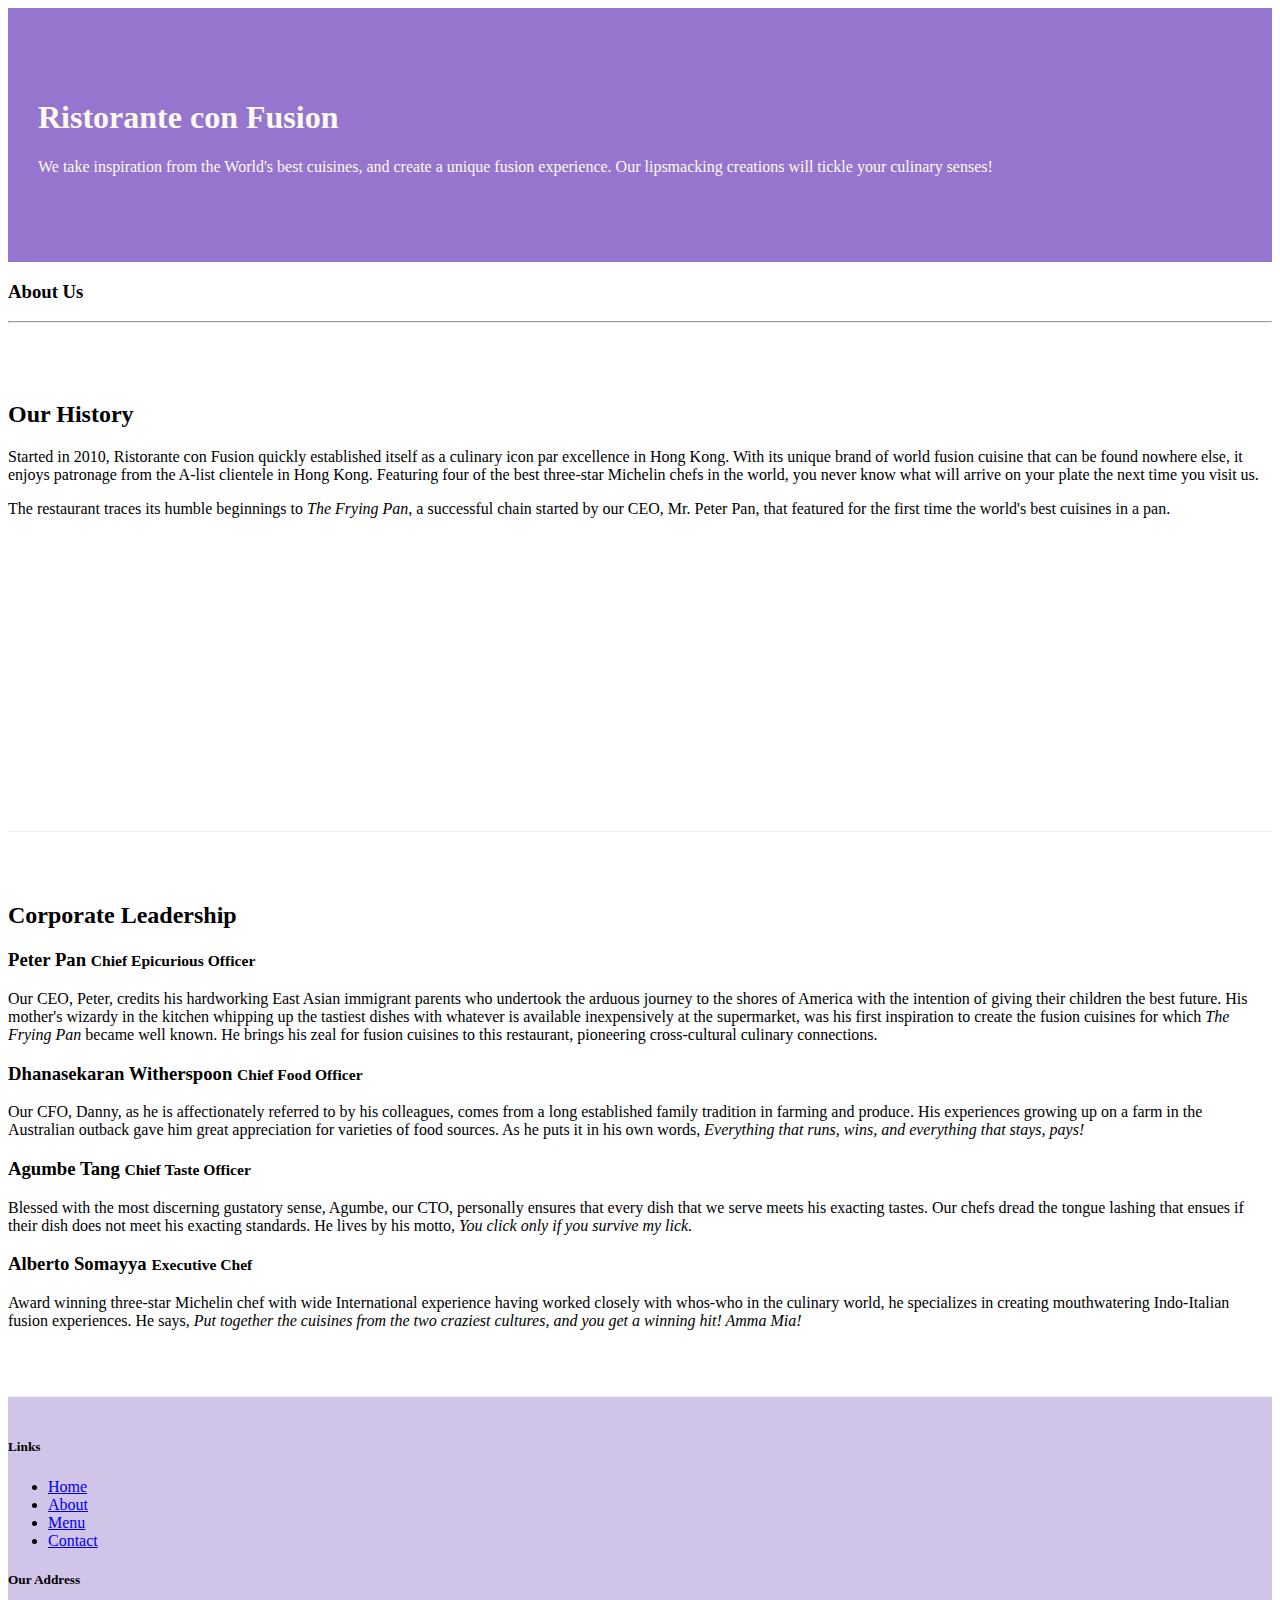
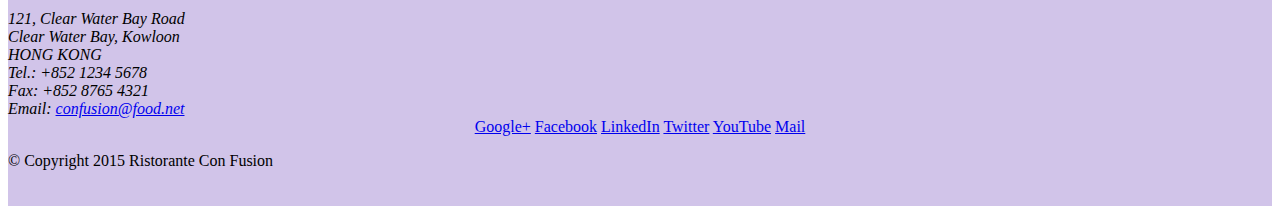
==== aboutus.html @ 35b4f382 "Assignment 1" ====
<!DOCTYPE html>
<html lang="en">

<head>
    <meta charset="utf-8">
    <meta name="viewport" content="width=device-width, initial-scale=1, shrink-to-fit=no">
    <meta http-equiv="X-UA-Compatible" content="ie=edge">

    <!-- Bootstrap CSS -->
    <link rel="stylesheet" href="node_modules/bootstrap/dist/css/bootstrap.min.css">
    <link rel="stylesheet" href="css/styles.css">

    <title>Ristorante Con Fusion: About Us</title>

</head>

<body>

    <header class="jumbotron">
        <div class="container">
            <div class="row row-header">
                <div class="col-12 col-sm-8">
                    <h1>Ristorante con Fusion</h1>
                    <p>We take inspiration from the World's best cuisines, and create a unique fusion experience. Our lipsmacking creations will tickle your culinary senses!</p>
                </div>
                <div class="col col-sm">
                </div>
            </div>
        </div>
    </header>

    <div class="container">
        <div class="row">
            <div class="col col-sm">
               <h3>About Us</h3>
               <hr>
            </div>
        </div>
        
        <div class="row row-content align-items-center">
            <div class="col-12 col-sm">
                <h2>Our History</h2>
                <p>Started in 2010, Ristorante con Fusion quickly established itself as a culinary icon par excellence in Hong Kong. With its unique brand of world fusion cuisine that can be found nowhere else, it enjoys patronage from the A-list clientele in Hong Kong.  Featuring four of the best three-star Michelin chefs in the world, you never know what will arrive on your plate the next time you visit us.</p>
                <p>The restaurant traces its humble beginnings to <em>The Frying Pan</em>, a successful chain started by our CEO, Mr. Peter Pan, that featured for the first time the world's best cuisines in a pan.</p>
            </div>
            <div class="col col-sm">
            </div>
        </div>

        <div class="row row-content align-items-center">
            <div class="col col-sm">
                <h2>Corporate Leadership</h2>
                <h3>Peter Pan <small>Chief Epicurious Officer</small></h3>
                <p class="hidden-xs-down">Our CEO, Peter, credits his hardworking East Asian immigrant parents who undertook the arduous journey to the shores of America with the intention of giving their children the best future. His mother's wizardy in the kitchen whipping up the tastiest dishes with whatever is available inexpensively at the supermarket, was his first inspiration to create the fusion cuisines for which <em>The Frying Pan</em> became well known. He brings his zeal for fusion cuisines to this restaurant, pioneering cross-cultural culinary connections.</p>
                <h3>Dhanasekaran Witherspoon <small>Chief Food Officer</small></h3>
                <p class="hidden-xs-down">Our CFO, Danny, as he is affectionately referred to by his colleagues, comes from a long established family tradition in farming and produce. His experiences growing up on a farm in the Australian outback gave him great appreciation for varieties of food sources. As he puts it in his own words, <em>Everything that runs, wins, and everything that stays, pays!</em></p>
                <h3>Agumbe Tang <small>Chief Taste Officer</small></h3>
                <p class="hidden-xs-down">Blessed with the most discerning gustatory sense, Agumbe, our CTO, personally ensures that every dish that we serve meets his exacting tastes. Our chefs dread the tongue lashing that ensues if their dish does not meet his exacting standards. He lives by his motto, <em>You click only if you survive my lick.</em></p>
                <h3>Alberto Somayya <small>Executive Chef</small></h3>
                <p class="hidden-xs-down">Award winning three-star Michelin chef with wide International experience having worked closely with whos-who in the culinary world, he specializes in creating mouthwatering Indo-Italian fusion experiences. He says, <em>Put together the cuisines from the two craziest cultures, and you get a winning hit! Amma Mia!</em></p>
            </div>
       </div>

    </div>

    <footer class="footer">
        <div class="container">
            <div class="row">             
                <div class="col-5 offset-1 col-sm-2">
                    <h5>Links</h5>
                    <ul class="list-unstyled">
                        <li><a href="#">Home</a></li>
                        <li><a href="#">About</a></li>
                        <li><a href="#">Menu</a></li>
                        <li><a href="#">Contact</a></li>
                    </ul>
                </div>
                <div class="col-6 col-sm-5">
                    <h5>Our Address</h5>
                    <address>
		              121, Clear Water Bay Road<br>
		              Clear Water Bay, Kowloon<br>
		              HONG KONG<br>
		              Tel.: +852 1234 5678<br>
		              Fax: +852 8765 4321<br>
		              Email: <a href="mailto:confusion@food.net">confusion@food.net</a>
		           </address>
                </div>
                <div class="col-sm align-self-center">
                    <div style="text-align:center">
                        <a href="http://google.com/+">Google+</a>
                        <a href="http://www.facebook.com/profile.php?id=">Facebook</a>
                        <a href="http://www.linkedin.com/in/">LinkedIn</a>
                        <a href="http://twitter.com/">Twitter</a>
                        <a href="http://youtube.com/">YouTube</a>
                        <a href="mailto:">Mail</a>
                    </div>
                </div>
           </div>
           <div class="row justify-content-center">             
                <div class="col-auto">
                    <p>© Copyright 2015 Ristorante Con Fusion</p>
                </div>
           </div>
        </div>
    </footer>

    <script src="node_modules/jquery/dist/jquery.min.js"></script>
    <script src="node_modules/tether/dist/js/tether.min.js"></script>
    <script src="node_modules/bootstrap/dist/js/bootstrap.min.js"></script>

</body>

</html>
---- css/styles.css ----
﻿.row-header {
    margin: 0px auto;
    padding: 0px auto;
}

.row-content {
    margin: 0px auto;
    padding: 50px 0px 50px 0px;
    border-bottom: 1px ridge;
    min-height: 400px;
}

.footer {
    background-color: #D1C4E9;
    margin: 0px auto;
    padding: 20px 0px 20px 0px;
}

.jumbotron {
    padding: 70px 30px 70px 30px;
    margin: 0px auto;
    background: #9575CD;
    color: floralwhite;
}

.address {
    font-size: 80%;
    margin: 0px;
    color: #0f0f0f;
}
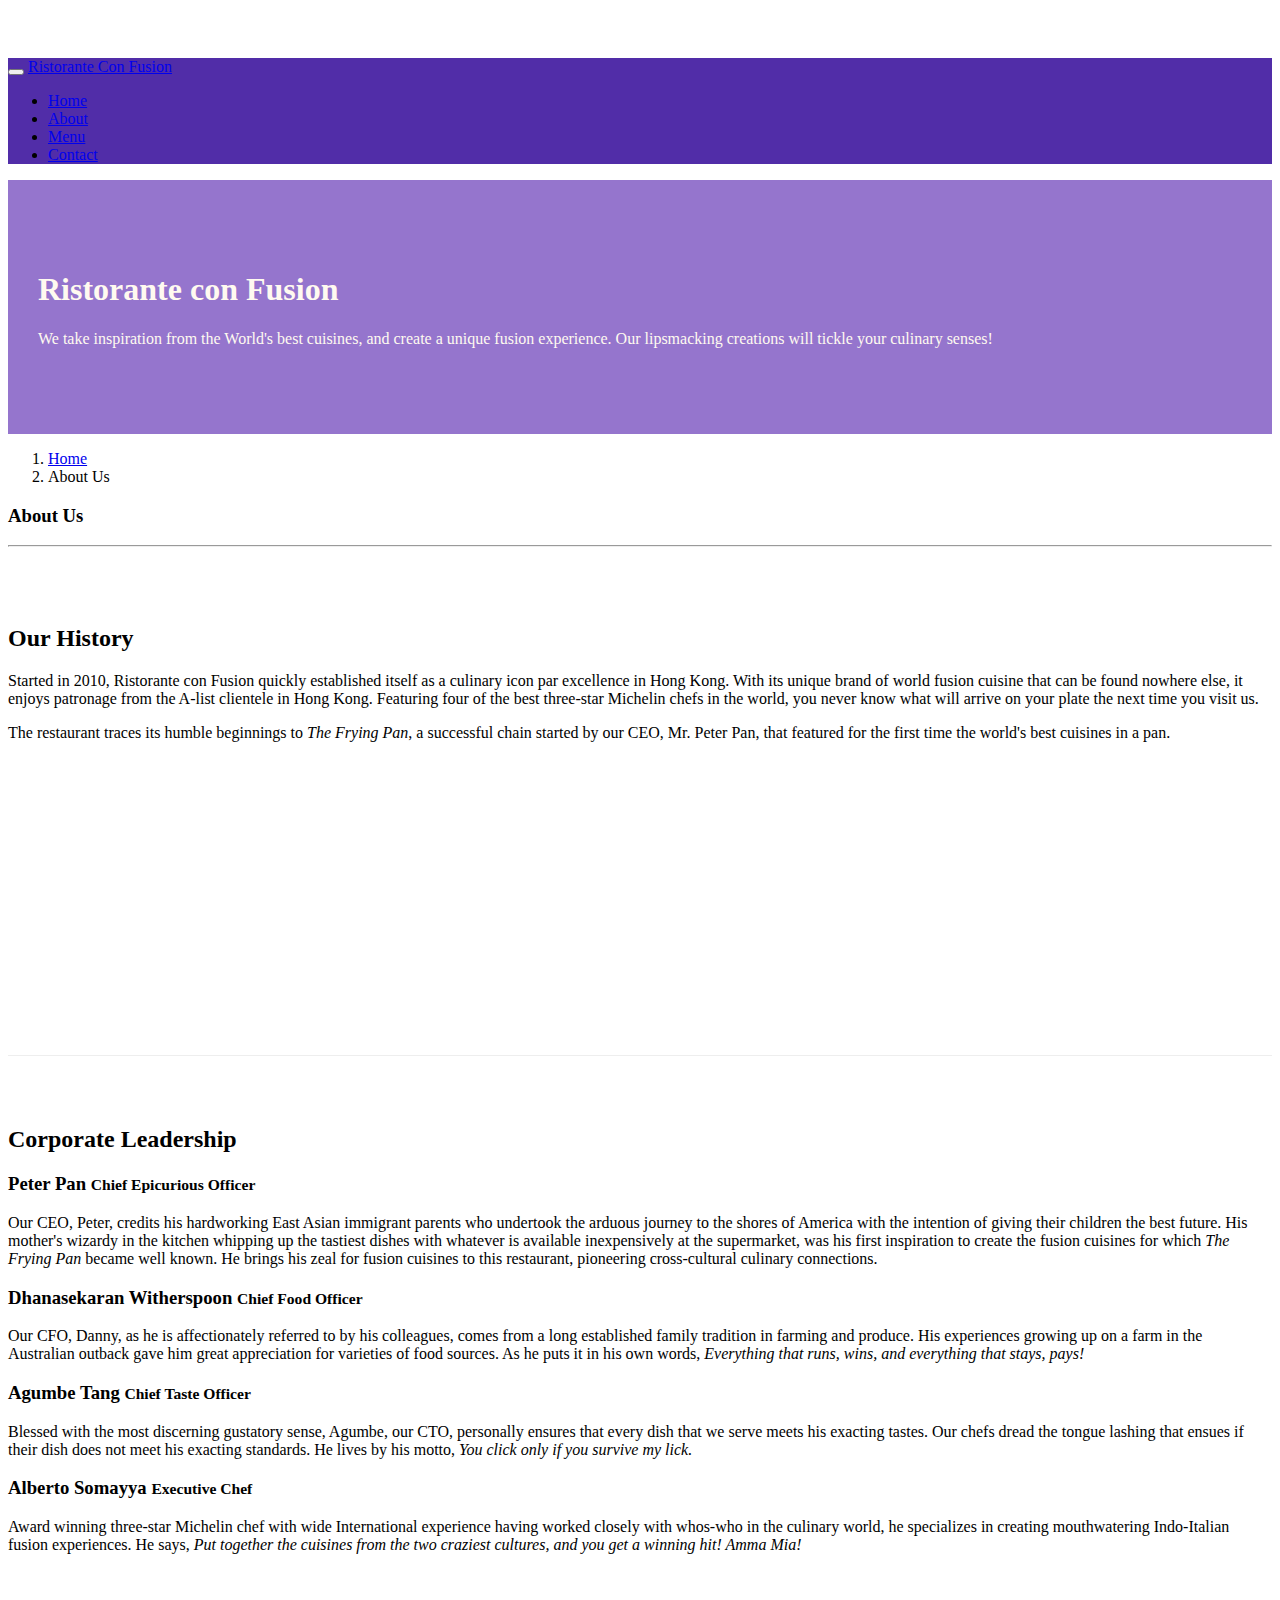
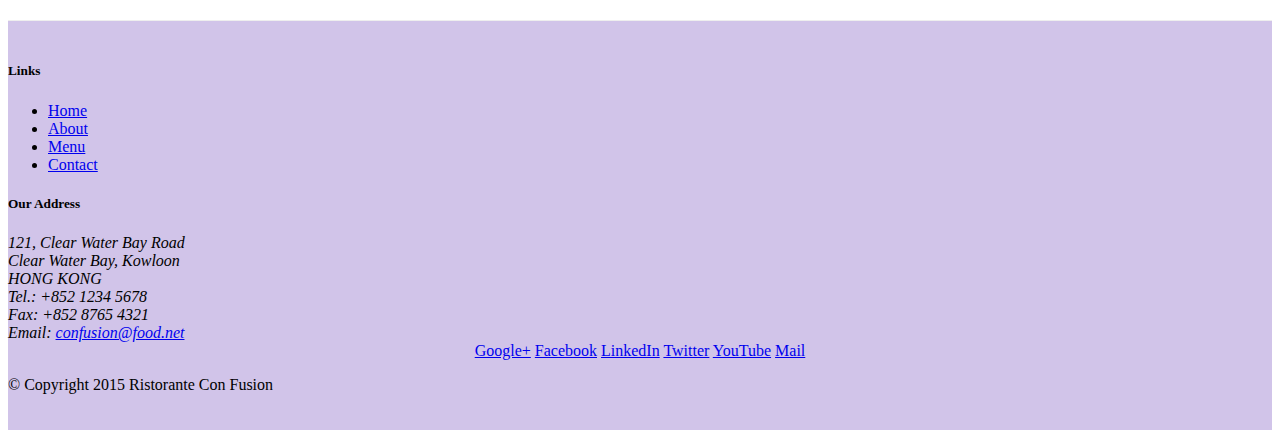
==== commit 18eee07b: "Navbar and Breadcrumbs" ====
--- a/aboutus.html
+++ b/aboutus.html
@@ -1,4 +1,4 @@
-<!DOCTYPE html>
+﻿<!DOCTYPE html>
 <html lang="en">
 
 <head>
@@ -15,6 +15,22 @@
 </head>
 
 <body>
+    <nav class="navbar navbar-inverse navbar-toggleable-sm fixed-top">
+        <div class="container">
+            <button class="navbar-toggler" type="button" data-toggle="collapse" data-target="#Navbar">
+                <span class="navbar-toggler-icon"></span>
+            </button>
+            <a class="navbar-brand" href="./index.html">Ristorante Con Fusion</a>
+            <div class="collapse navbar-collapse" id="Navbar">
+                <ul class="navbar-nav">
+                    <li class="nav-item"><a class="nav-link" href="./index.html">Home</a></li>
+                    <li class="nav-item active"><a class="nav-link" href="#">About</a></li>
+                    <li class="nav-item"><a class="nav-link" href="#">Menu</a></li>
+                    <li class="nav-item"><a class="nav-link" href="#">Contact</a></li>
+                </ul>
+            </div>
+        </div>
+    </nav>
 
     <header class="jumbotron">
         <div class="container">
@@ -31,6 +47,10 @@
 
     <div class="container">
         <div class="row">
+            <ol class="col-12 breadcrumb">
+                <li class="breadcrumb-item"><a href="./index.html">Home</a></li>
+                <li class="breadcrumb-item active">About Us</li>
+            </ol>
             <div class="col col-sm">
                <h3>About Us</h3>
                <hr>
@@ -69,7 +89,7 @@
                 <div class="col-5 offset-1 col-sm-2">
                     <h5>Links</h5>
                     <ul class="list-unstyled">
-                        <li><a href="#">Home</a></li>
+                        <li><a href="./index.html">Home</a></li>
                         <li><a href="#">About</a></li>
                         <li><a href="#">Menu</a></li>
                         <li><a href="#">Contact</a></li>
--- a/css/styles.css
+++ b/css/styles.css
@@ -27,4 +27,13 @@
     font-size: 80%;
     margin: 0px;
     color: #0f0f0f;
+}
+
+body {
+    padding: 50px 0px 0px 0px;
+    z-index: 0;
+}
+
+.navbar-inverse {
+    background-color: #512DA8;
 }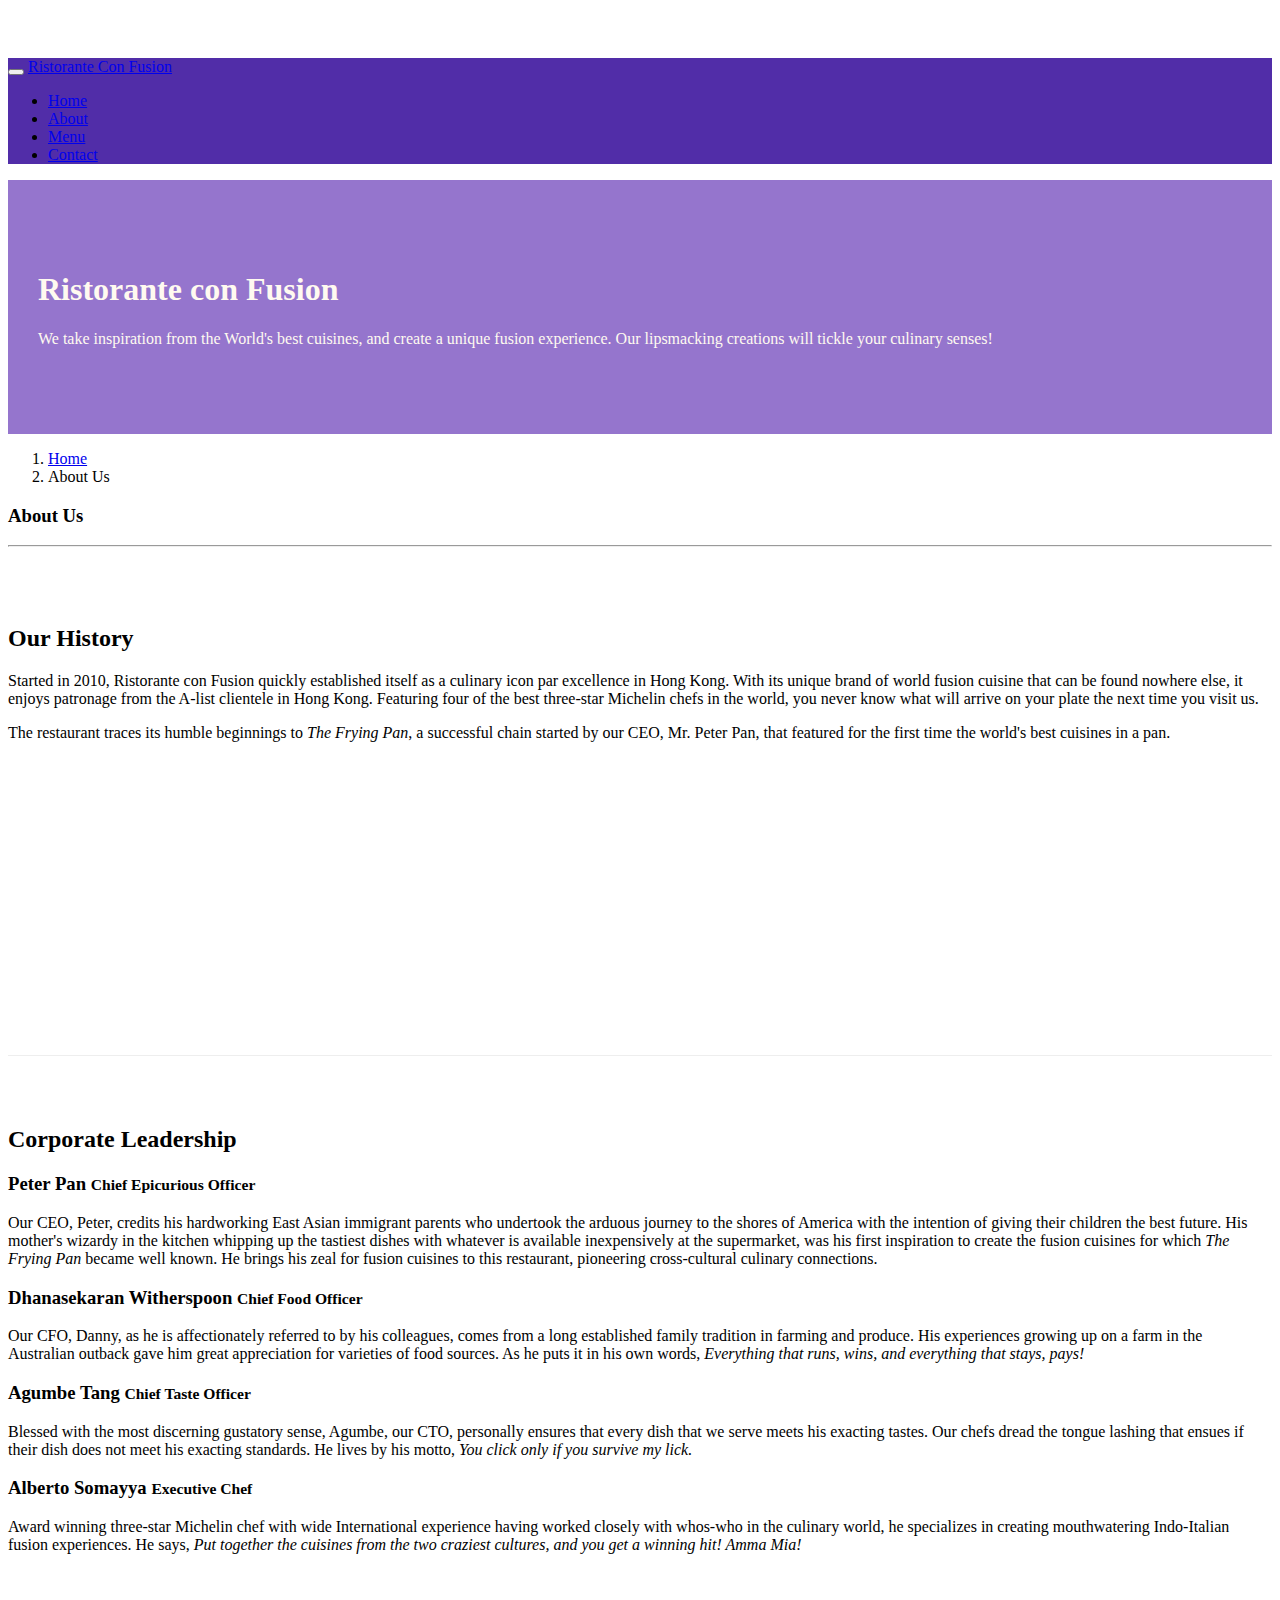
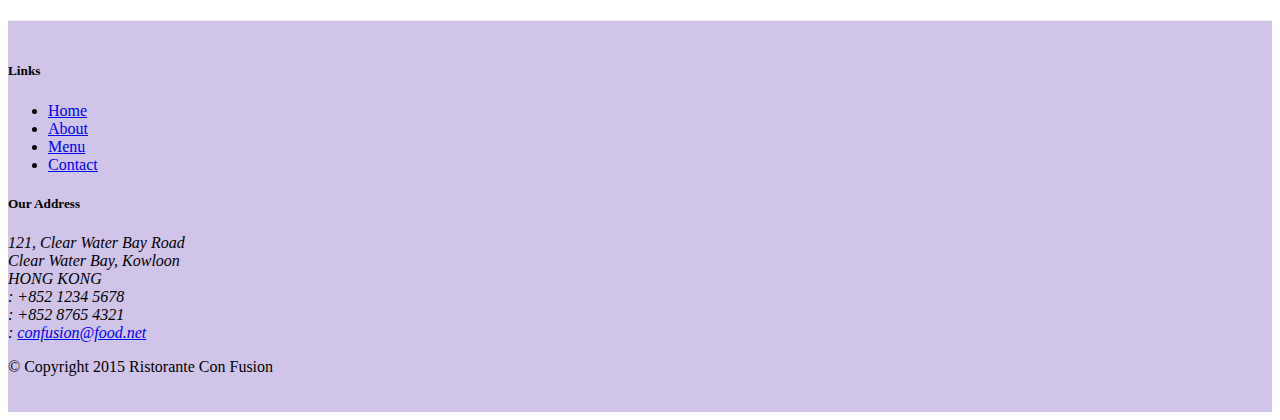
==== commit f8f6d19a: "Icon fonts added" ====
--- a/aboutus.html
+++ b/aboutus.html
@@ -8,6 +8,8 @@
 
     <!-- Bootstrap CSS -->
     <link rel="stylesheet" href="node_modules/bootstrap/dist/css/bootstrap.min.css">
+    <link rel="stylesheet" href="node_modules/font-awesome/css/font-awesome.min.css">
+    <link rel="stylesheet" href="css/bootstrap-social.css">
     <link rel="stylesheet" href="css/styles.css">
 
     <title>Ristorante Con Fusion: About Us</title>
@@ -23,10 +25,10 @@
             <a class="navbar-brand" href="./index.html">Ristorante Con Fusion</a>
             <div class="collapse navbar-collapse" id="Navbar">
                 <ul class="navbar-nav">
-                    <li class="nav-item"><a class="nav-link" href="./index.html">Home</a></li>
-                    <li class="nav-item active"><a class="nav-link" href="#">About</a></li>
-                    <li class="nav-item"><a class="nav-link" href="#">Menu</a></li>
-                    <li class="nav-item"><a class="nav-link" href="#">Contact</a></li>
+                    <li class="nav-item"><a class="nav-link" href="./index.html"><span class="fa fa-home fa-lg"></span> Home</a></li>
+                    <li class="nav-item active"><a class="nav-link" href="#"><span class="fa fa-info fa-lg"></span> About</a></li>
+                    <li class="nav-item"><a class="nav-link" href="#"><span class="fa fa-list fa-lg"></span> Menu</a></li>
+                    <li class="nav-item"><a class="nav-link" href="#"><span class="fa fa-address-card fa-lg"></span> Contact</a></li>
                 </ul>
             </div>
         </div>
@@ -101,19 +103,19 @@
 		              121, Clear Water Bay Road<br>
 		              Clear Water Bay, Kowloon<br>
 		              HONG KONG<br>
-		              Tel.: +852 1234 5678<br>
-		              Fax: +852 8765 4321<br>
-		              Email: <a href="mailto:confusion@food.net">confusion@food.net</a>
+		              <i class="fa fa-phone"></i>: +852 1234 5678<br>
+		              <i class="fa fa-fax"></i>: +852 8765 4321<br>
+		              <i class="fa fa-envelope"></i>: <a href="mailto:confusion@food.net">confusion@food.net</a>
 		           </address>
                 </div>
                 <div class="col-sm align-self-center">
                     <div style="text-align:center">
-                        <a href="http://google.com/+">Google+</a>
-                        <a href="http://www.facebook.com/profile.php?id=">Facebook</a>
-                        <a href="http://www.linkedin.com/in/">LinkedIn</a>
-                        <a href="http://twitter.com/">Twitter</a>
-                        <a href="http://youtube.com/">YouTube</a>
-                        <a href="mailto:">Mail</a>
+                        <a class="btn btn-social-icon btn-google-plus" href="http://google.com/+"><i class="fa fa-google-plus"></i></a>
+                        <a class="btn btn-social-icon btn-facebook" href="http://www.facebook.com/profile.php?id="><i class="fa fa-facebook"></i></a>
+                        <a class="btn btn-social-icon btn-linkedin" href="http://www.linkedin.com/in/"><i class="fa fa-linkedin"></i></a>
+                        <a class="btn btn-social-icon btn-twitter" href="http://twitter.com/"><i class="fa fa-twitter"></i></a>
+                        <a class="btn btn-social-icon btn-youtube" href="http://youtube.com/"><i class="fa fa-youtube"></i></a>
+                        <a class="btn btn-social-icon" href="mailto:"><i class="fa fa-envelope"></i></a>
                     </div>
                 </div>
            </div>
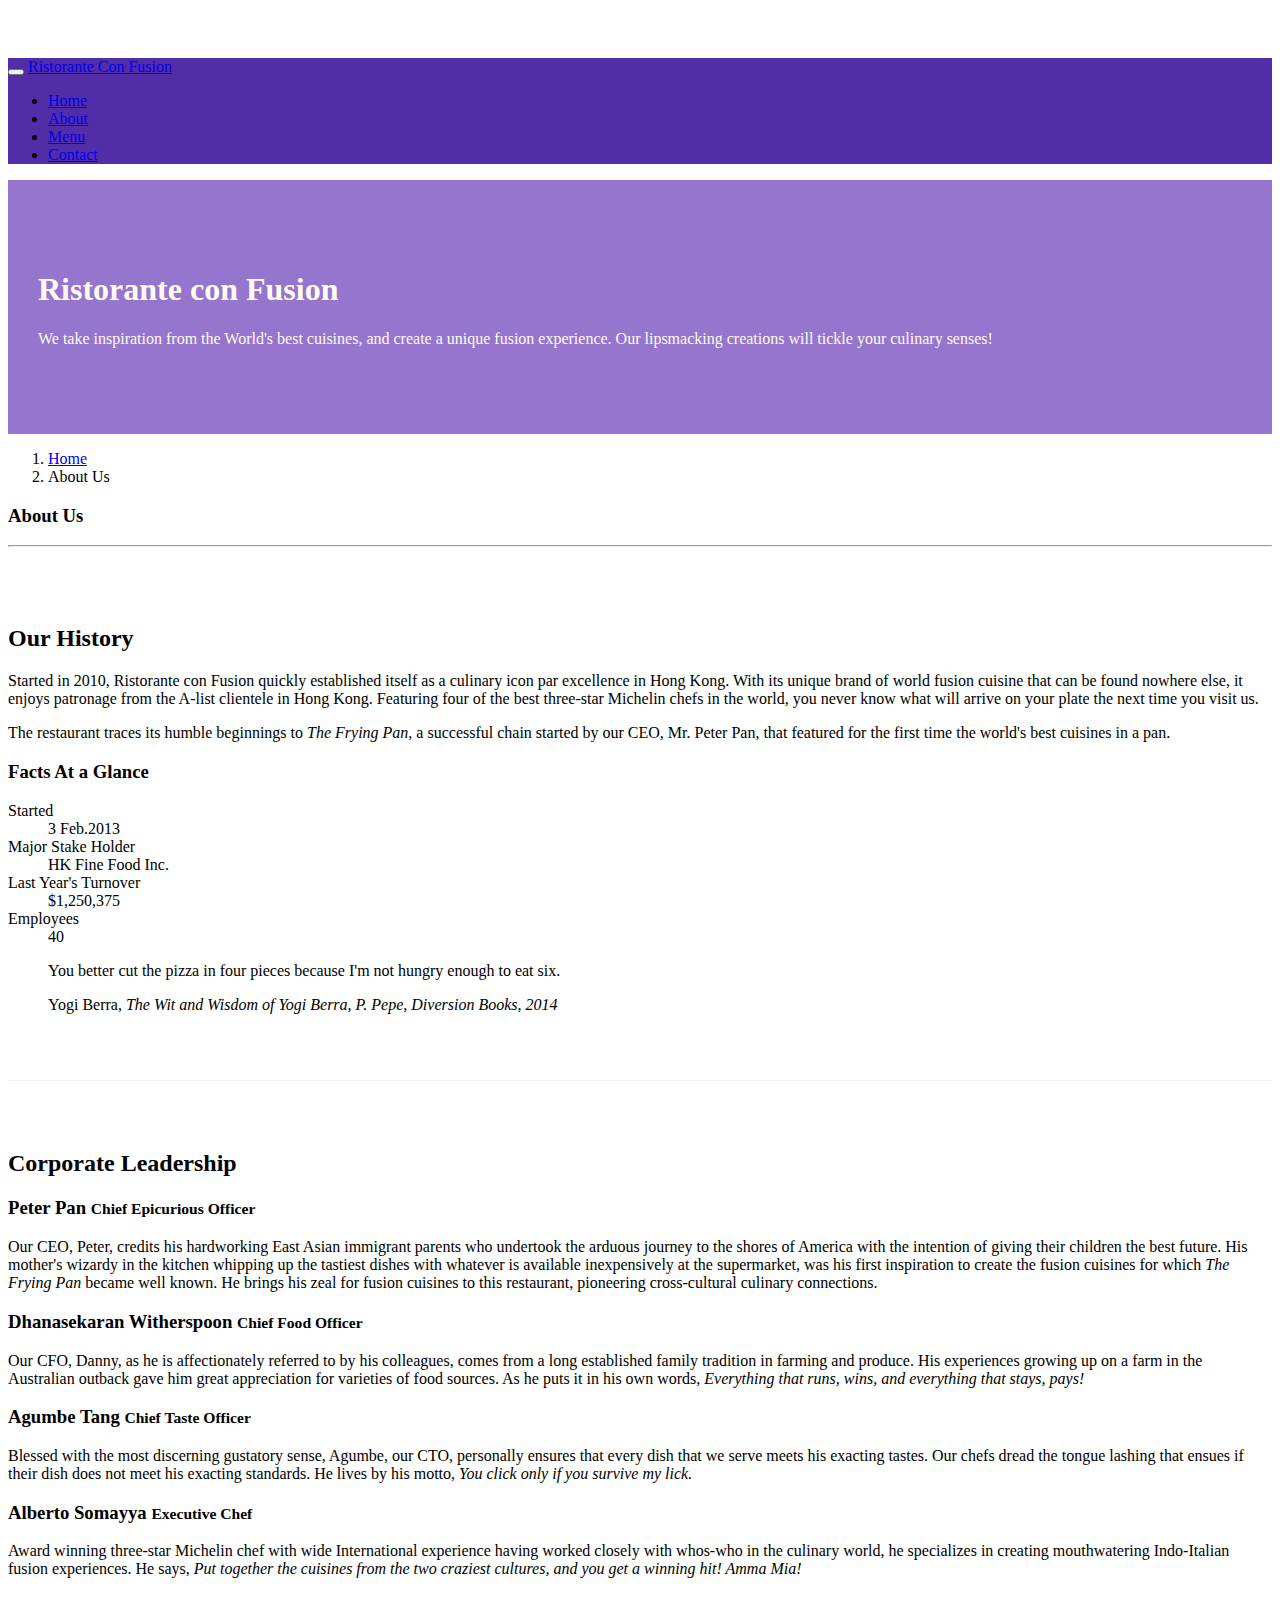
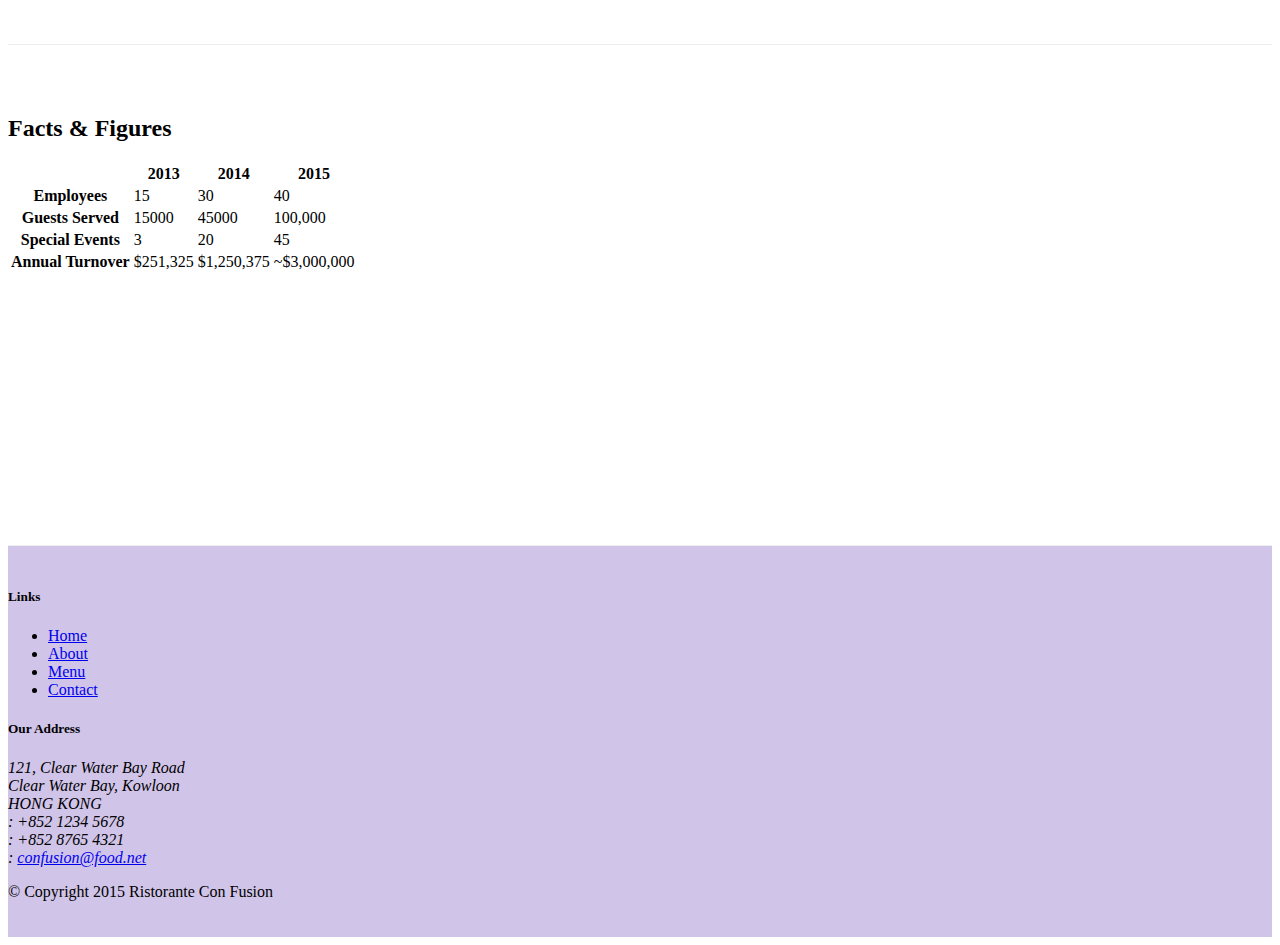
==== commit aa79dda1: "Tables and Cards" ====
--- a/aboutus.html
+++ b/aboutus.html
@@ -28,7 +28,7 @@
                     <li class="nav-item"><a class="nav-link" href="./index.html"><span class="fa fa-home fa-lg"></span> Home</a></li>
                     <li class="nav-item active"><a class="nav-link" href="#"><span class="fa fa-info fa-lg"></span> About</a></li>
                     <li class="nav-item"><a class="nav-link" href="#"><span class="fa fa-list fa-lg"></span> Menu</a></li>
-                    <li class="nav-item"><a class="nav-link" href="#"><span class="fa fa-address-card fa-lg"></span> Contact</a></li>
+                    <li class="nav-item"><a class="nav-link" href="./contactus.html"><span class="fa fa-address-card fa-lg"></span> Contact</a></li>
                 </ul>
             </div>
         </div>
@@ -60,12 +60,37 @@
         </div>
         
         <div class="row row-content align-items-center">
-            <div class="col-12 col-sm">
+            <div class="col-sm-6">
                 <h2>Our History</h2>
                 <p>Started in 2010, Ristorante con Fusion quickly established itself as a culinary icon par excellence in Hong Kong. With its unique brand of world fusion cuisine that can be found nowhere else, it enjoys patronage from the A-list clientele in Hong Kong.  Featuring four of the best three-star Michelin chefs in the world, you never know what will arrive on your plate the next time you visit us.</p>
                 <p>The restaurant traces its humble beginnings to <em>The Frying Pan</em>, a successful chain started by our CEO, Mr. Peter Pan, that featured for the first time the world's best cuisines in a pan.</p>
             </div>
-            <div class="col col-sm">
+            <div class="col-sm">
+                <div class="card">
+                    <h3 class="card-header bg-primary text-white">Facts At a Glance</h3>
+                    <div class="card-block">
+                        <dl class="row">
+                            <dt class="col-6">Started</dt>
+                            <dd class="col-6">3 Feb.2013</dd>
+                            <dt class="col-6">Major Stake Holder</dt>
+                            <dd class="col-6">HK Fine Food Inc.</dd>
+                            <dt class="col-6">Last Year's Turnover</dt>
+                            <dd class="col-6">$1,250,375</dd>
+                            <dt class="col-6">Employees</dt>
+                            <dd class="col-6">40</dd>
+                        </dl>
+                    </div>
+                </div>
+            </div>
+            <div class="col-12">
+                <div class="card card-block bg-faded">
+                    <blockquote class="blockquote">
+                        <p class="mb-0">You better cut the pizza in four pieces because I'm not hungry enough to eat six.</p>
+                        <footer class="blockquote-footer">Yogi Berra,
+                        <cite title="Source Title">The Wit and Wisdom of Yogi Berra, P. Pepe, Diversion Books, 2014</cite>
+                        </footer>
+                    </blockquote>
+                </div>
             </div>
         </div>
 
@@ -83,6 +108,53 @@
             </div>
        </div>
 
+        <div class="row row-content">
+            <div class="col-12 col-sm-9">
+                <h2>Facts &amp; Figures</h2>
+                <div class="table-responsive">
+                    <table class="table table-striped">
+                        <thead class="thead-inverse">
+                            <tr>
+                                <th>&nbsp;</th>
+                                <th>2013</th>
+                                <th>2014</th>
+                                <th>2015</th>
+                            </tr>
+                        </thead>
+                        <tbody>
+                            <tr>
+                                <th>Employees</th>
+                                <td>15</td>
+                                <td>30</td>
+                                <td>40</td>
+                            </tr>
+                            <tr>
+                                <th>Guests Served</th>
+                                <td>15000</td>
+                                <td>45000</td>
+                                <td>100,000</td>
+                            </tr>
+                            <tr>
+                                <th>Special Events</th>
+                                <td>3</td>
+                                <td>20</td>
+                                <td>45</td>
+                            </tr>
+                            <tr>
+                                <th>Annual Turnover</th>
+                                <td>$251,325</td>
+                                <td>$1,250,375</td>
+                                <td>~$3,000,000</td>
+                            </tr>
+                        </tbody>
+                    </table>
+                </div>
+            </div>
+            <div class="col-12 col-sm-3">
+
+            </div>
+        </div>
+
     </div>
 
     <footer class="footer">
@@ -94,7 +166,7 @@
                         <li><a href="./index.html">Home</a></li>
                         <li><a href="#">About</a></li>
                         <li><a href="#">Menu</a></li>
-                        <li><a href="#">Contact</a></li>
+                        <li><a href="./contactus.html">Contact</a></li>
                     </ul>
                 </div>
                 <div class="col-6 col-sm-5">
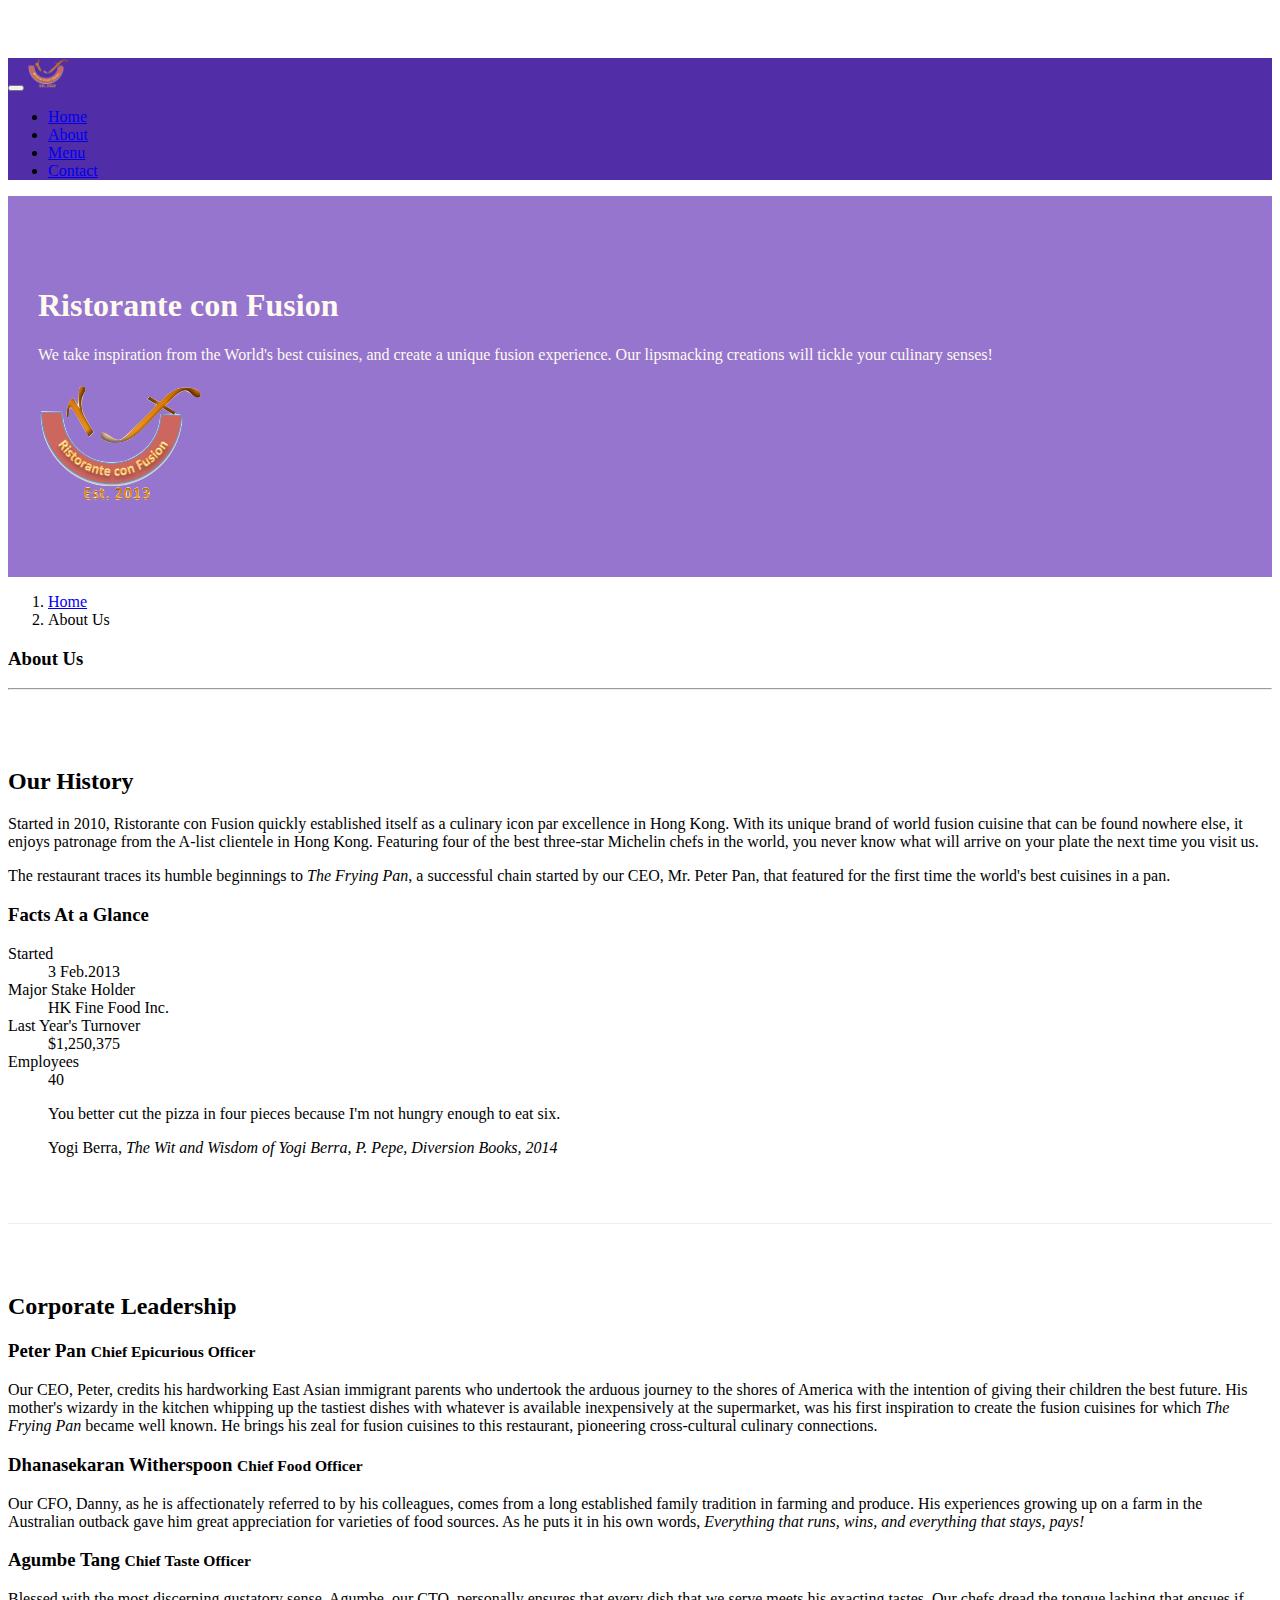
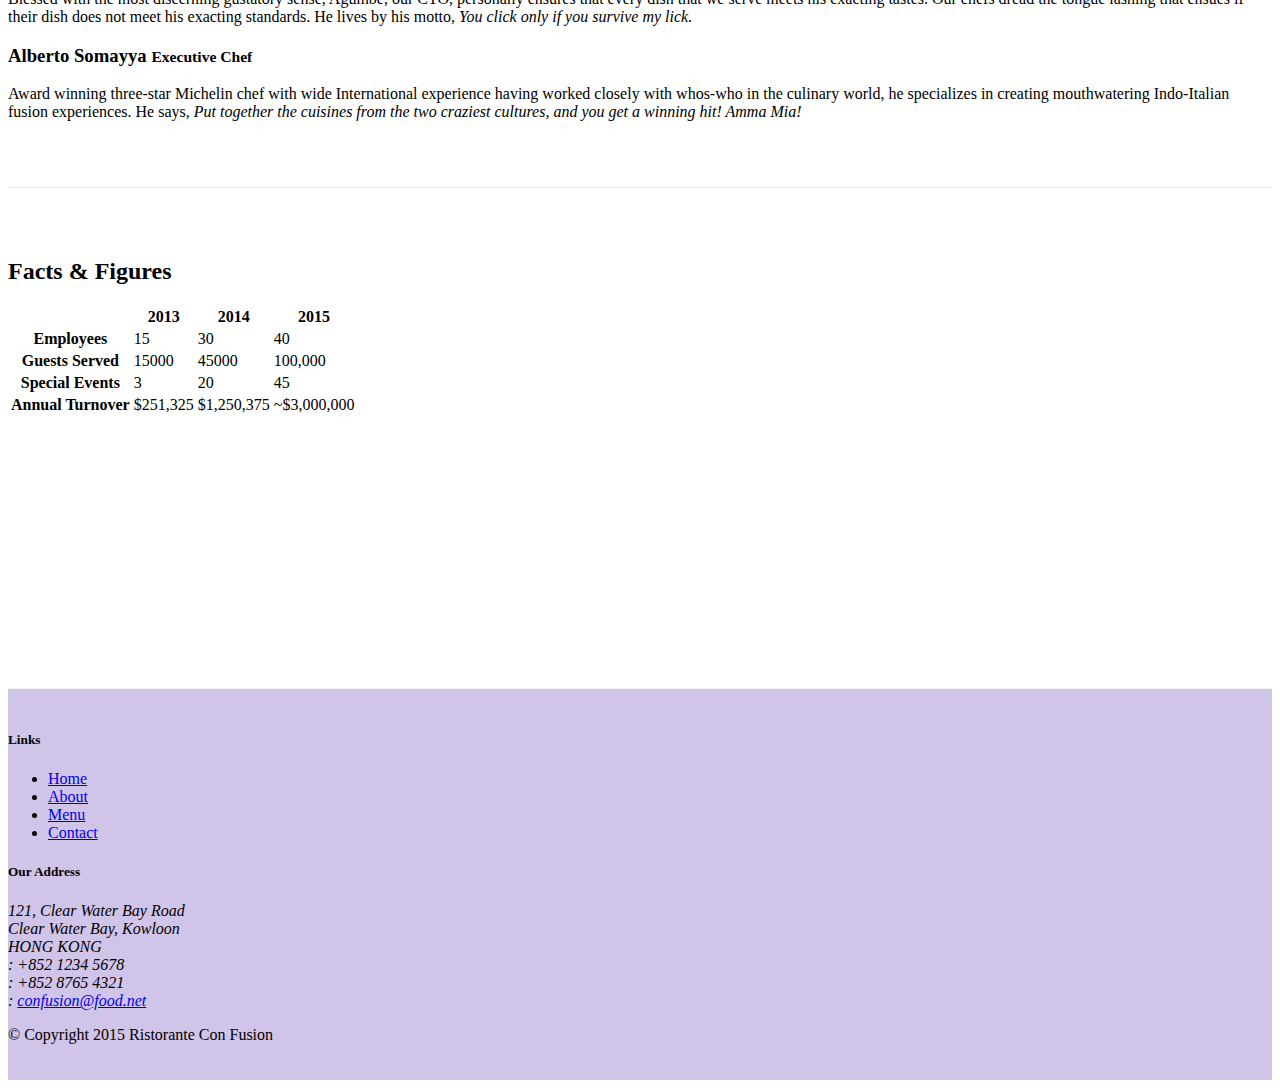
==== commit 80ece526: "Images and Media" ====
--- a/aboutus.html
+++ b/aboutus.html
@@ -22,7 +22,7 @@
             <button class="navbar-toggler" type="button" data-toggle="collapse" data-target="#Navbar">
                 <span class="navbar-toggler-icon"></span>
             </button>
-            <a class="navbar-brand" href="./index.html">Ristorante Con Fusion</a>
+            <a class="navbar-brand" href="./index.html"><img src="img/logo.png" height="30" width="41"></a>
             <div class="collapse navbar-collapse" id="Navbar">
                 <ul class="navbar-nav">
                     <li class="nav-item"><a class="nav-link" href="./index.html"><span class="fa fa-home fa-lg"></span> Home</a></li>
@@ -41,7 +41,8 @@
                     <h1>Ristorante con Fusion</h1>
                     <p>We take inspiration from the World's best cuisines, and create a unique fusion experience. Our lipsmacking creations will tickle your culinary senses!</p>
                 </div>
-                <div class="col col-sm">
+                <div class="col col-sm align-self-center">
+                    <img src="img/logo.png" class="img-fluid">
                 </div>
             </div>
         </div>
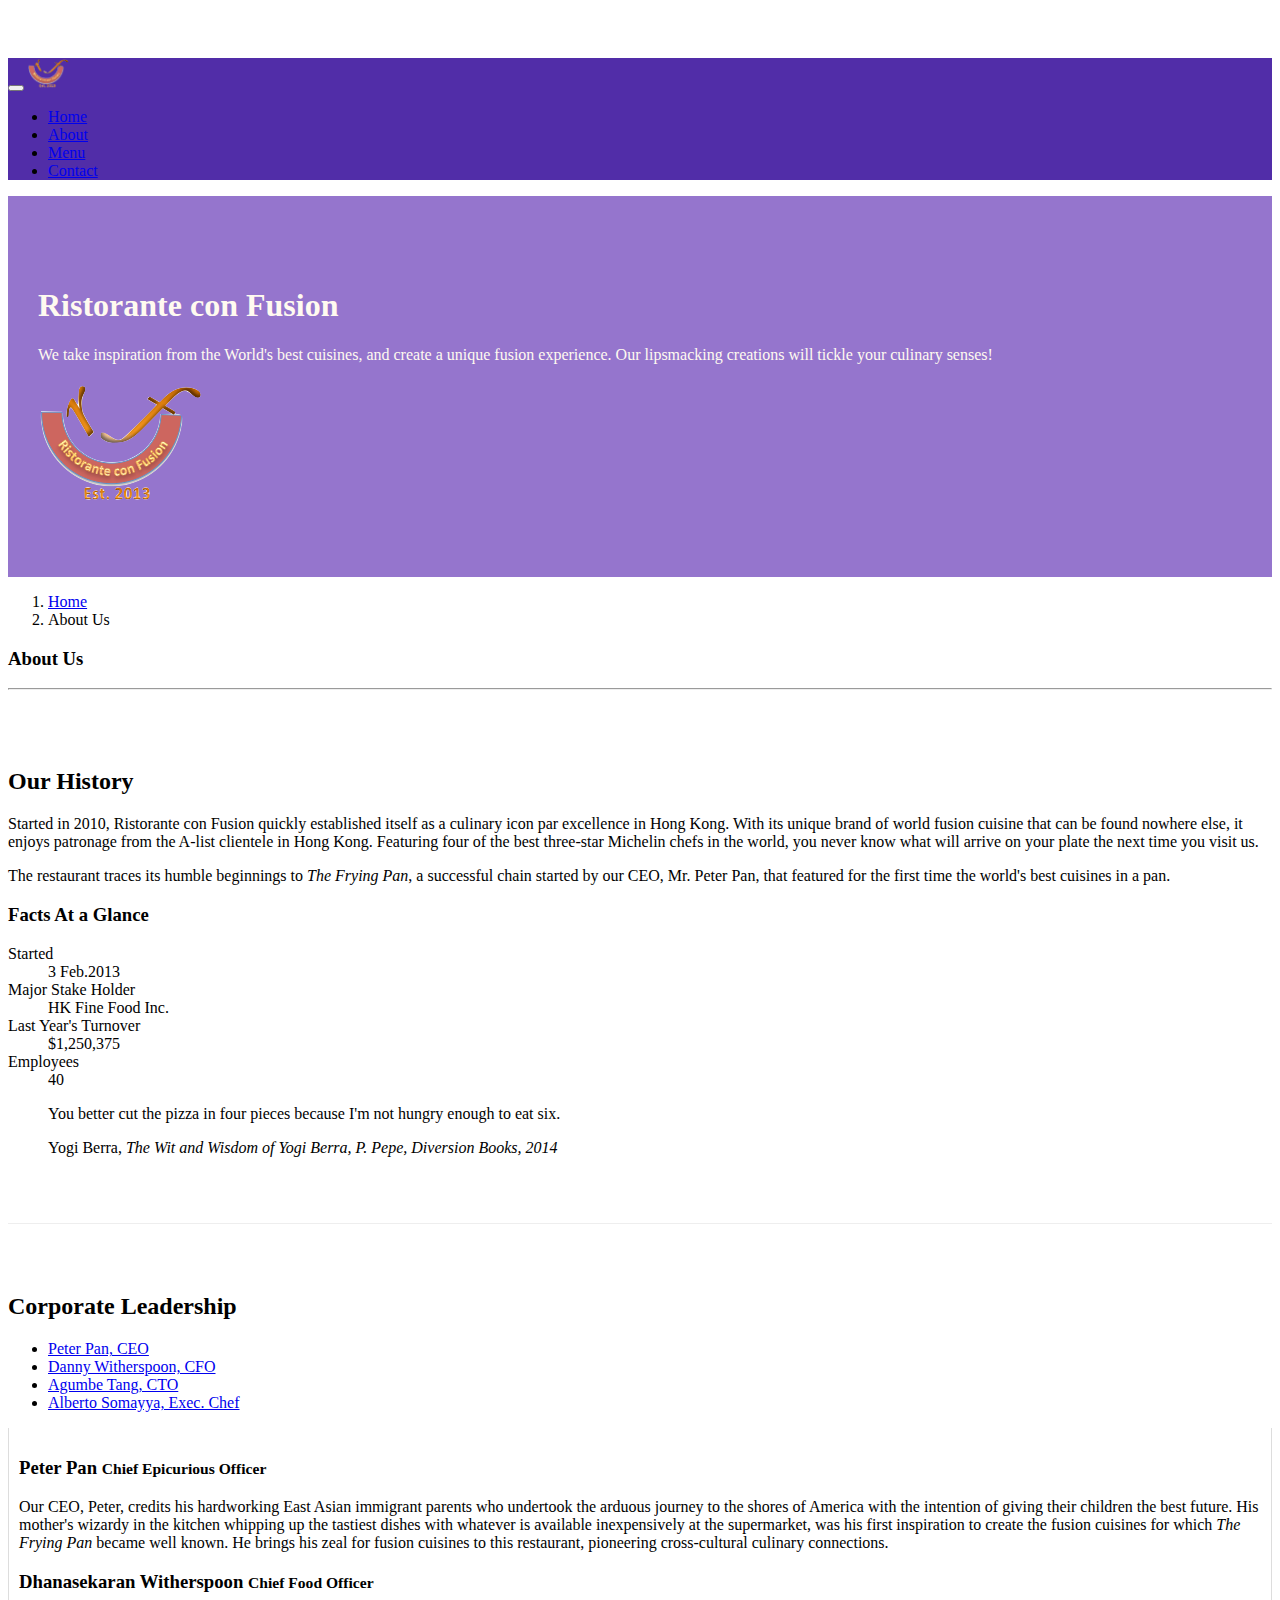
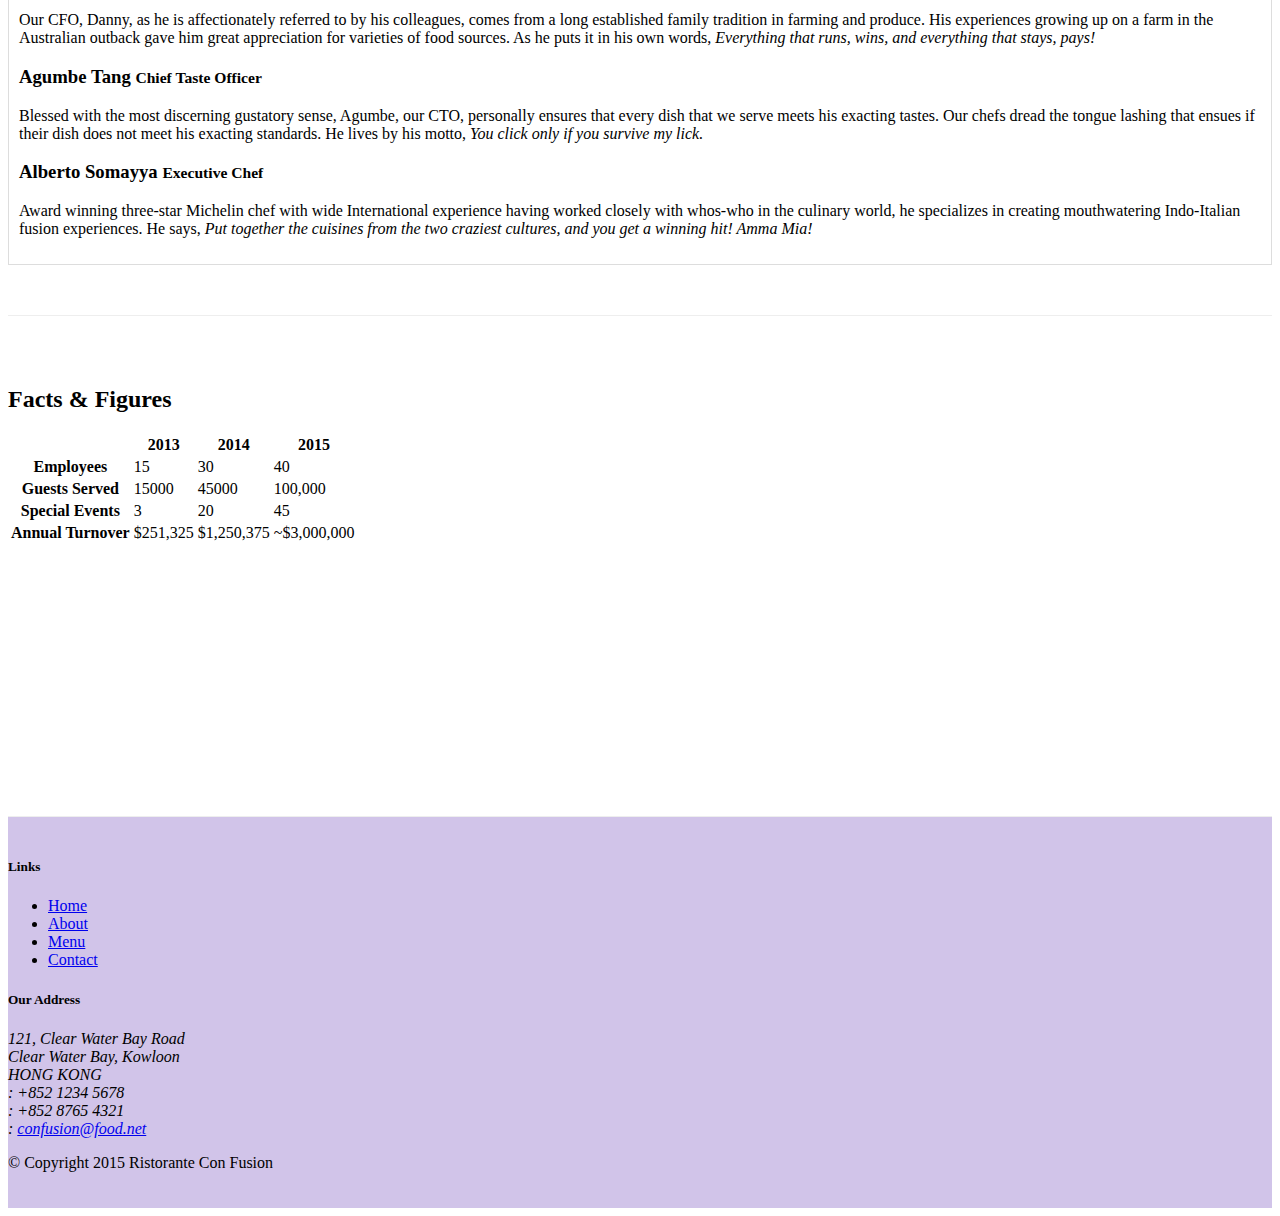
==== commit 825ba2a1: "Tabs" ====
--- a/aboutus.html
+++ b/aboutus.html
@@ -98,14 +98,41 @@
         <div class="row row-content align-items-center">
             <div class="col col-sm">
                 <h2>Corporate Leadership</h2>
-                <h3>Peter Pan <small>Chief Epicurious Officer</small></h3>
-                <p class="hidden-xs-down">Our CEO, Peter, credits his hardworking East Asian immigrant parents who undertook the arduous journey to the shores of America with the intention of giving their children the best future. His mother's wizardy in the kitchen whipping up the tastiest dishes with whatever is available inexpensively at the supermarket, was his first inspiration to create the fusion cuisines for which <em>The Frying Pan</em> became well known. He brings his zeal for fusion cuisines to this restaurant, pioneering cross-cultural culinary connections.</p>
-                <h3>Dhanasekaran Witherspoon <small>Chief Food Officer</small></h3>
-                <p class="hidden-xs-down">Our CFO, Danny, as he is affectionately referred to by his colleagues, comes from a long established family tradition in farming and produce. His experiences growing up on a farm in the Australian outback gave him great appreciation for varieties of food sources. As he puts it in his own words, <em>Everything that runs, wins, and everything that stays, pays!</em></p>
-                <h3>Agumbe Tang <small>Chief Taste Officer</small></h3>
-                <p class="hidden-xs-down">Blessed with the most discerning gustatory sense, Agumbe, our CTO, personally ensures that every dish that we serve meets his exacting tastes. Our chefs dread the tongue lashing that ensues if their dish does not meet his exacting standards. He lives by his motto, <em>You click only if you survive my lick.</em></p>
-                <h3>Alberto Somayya <small>Executive Chef</small></h3>
-                <p class="hidden-xs-down">Award winning three-star Michelin chef with wide International experience having worked closely with whos-who in the culinary world, he specializes in creating mouthwatering Indo-Italian fusion experiences. He says, <em>Put together the cuisines from the two craziest cultures, and you get a winning hit! Amma Mia!</em></p>
+
+                <ul class="nav nav-tabs">
+                    <li class="nav-item">
+                        <a class="nav-link active" href="#peter" role="tab" data-toggle="tab">Peter Pan, CEO</a>
+                    </li>
+                    <li class="nav-item">
+                        <a class="nav-link" href="#danny" role="tab" data-toggle="tab">Danny Witherspoon, CFO</a>
+                    </li>
+                    <li class="nav-item">
+                        <a class="nav-link" href="#agumbe" role="tab" data-toggle="tab">Agumbe Tang, CTO</a>
+                    </li>
+                    <li class="nav-item">
+                        <a class="nav-link" href="#alberto" role="tab" data-toggle="tab">Alberto Somayya, Exec. Chef</a>
+                    </li>
+                </ul>
+
+                <div class="tab-content">
+                    <div role="tabpanel" class="tab-pane fade show active" id="peter">
+                        <h3>Peter Pan <small>Chief Epicurious Officer</small></h3>
+                        <p class="hidden-xs-down">Our CEO, Peter, credits his hardworking East Asian immigrant parents who undertook the arduous journey to the shores of America with the intention of giving their children the best future. His mother's wizardy in the kitchen whipping up the tastiest dishes with whatever is available inexpensively at the supermarket, was his first inspiration to create the fusion cuisines for which <em>The Frying Pan</em> became well known. He brings his zeal for fusion cuisines to this restaurant, pioneering cross-cultural culinary connections.</p>
+                    </div>
+                    <div role="tabpanel" class="tab-pane fade" id="danny">
+                        <h3>Dhanasekaran Witherspoon <small>Chief Food Officer</small></h3>
+                        <p class="hidden-xs-down">Our CFO, Danny, as he is affectionately referred to by his colleagues, comes from a long established family tradition in farming and produce. His experiences growing up on a farm in the Australian outback gave him great appreciation for varieties of food sources. As he puts it in his own words, <em>Everything that runs, wins, and everything that stays, pays!</em></p>
+                    </div>
+                    <div role="tabpanel" class="tab-pane fade" id="agumbe">
+                        <h3>Agumbe Tang <small>Chief Taste Officer</small></h3>
+                        <p class="hidden-xs-down">Blessed with the most discerning gustatory sense, Agumbe, our CTO, personally ensures that every dish that we serve meets his exacting tastes. Our chefs dread the tongue lashing that ensues if their dish does not meet his exacting standards. He lives by his motto, <em>You click only if you survive my lick.</em></p>
+                    </div>
+                    <div role="tabpanel" class="tab-pane fade" id="alberto">
+                        <h3>Alberto Somayya <small>Executive Chef</small></h3>
+                        <p class="hidden-xs-down">Award winning three-star Michelin chef with wide International experience having worked closely with whos-who in the culinary world, he specializes in creating mouthwatering Indo-Italian fusion experiences. He says, <em>Put together the cuisines from the two craziest cultures, and you get a winning hit! Amma Mia!</em></p>
+                    </div>
+                </div>
+                
             </div>
        </div>
 
--- a/css/styles.css
+++ b/css/styles.css
@@ -36,4 +36,11 @@
 
 .navbar-inverse {
     background-color: #512DA8;
+}
+
+.tab-content {
+    border-left: 1px solid #ddd;
+    border-right: 1px solid #ddd;
+    border-bottom: 1px solid #ddd;
+    padding: 10px;
 }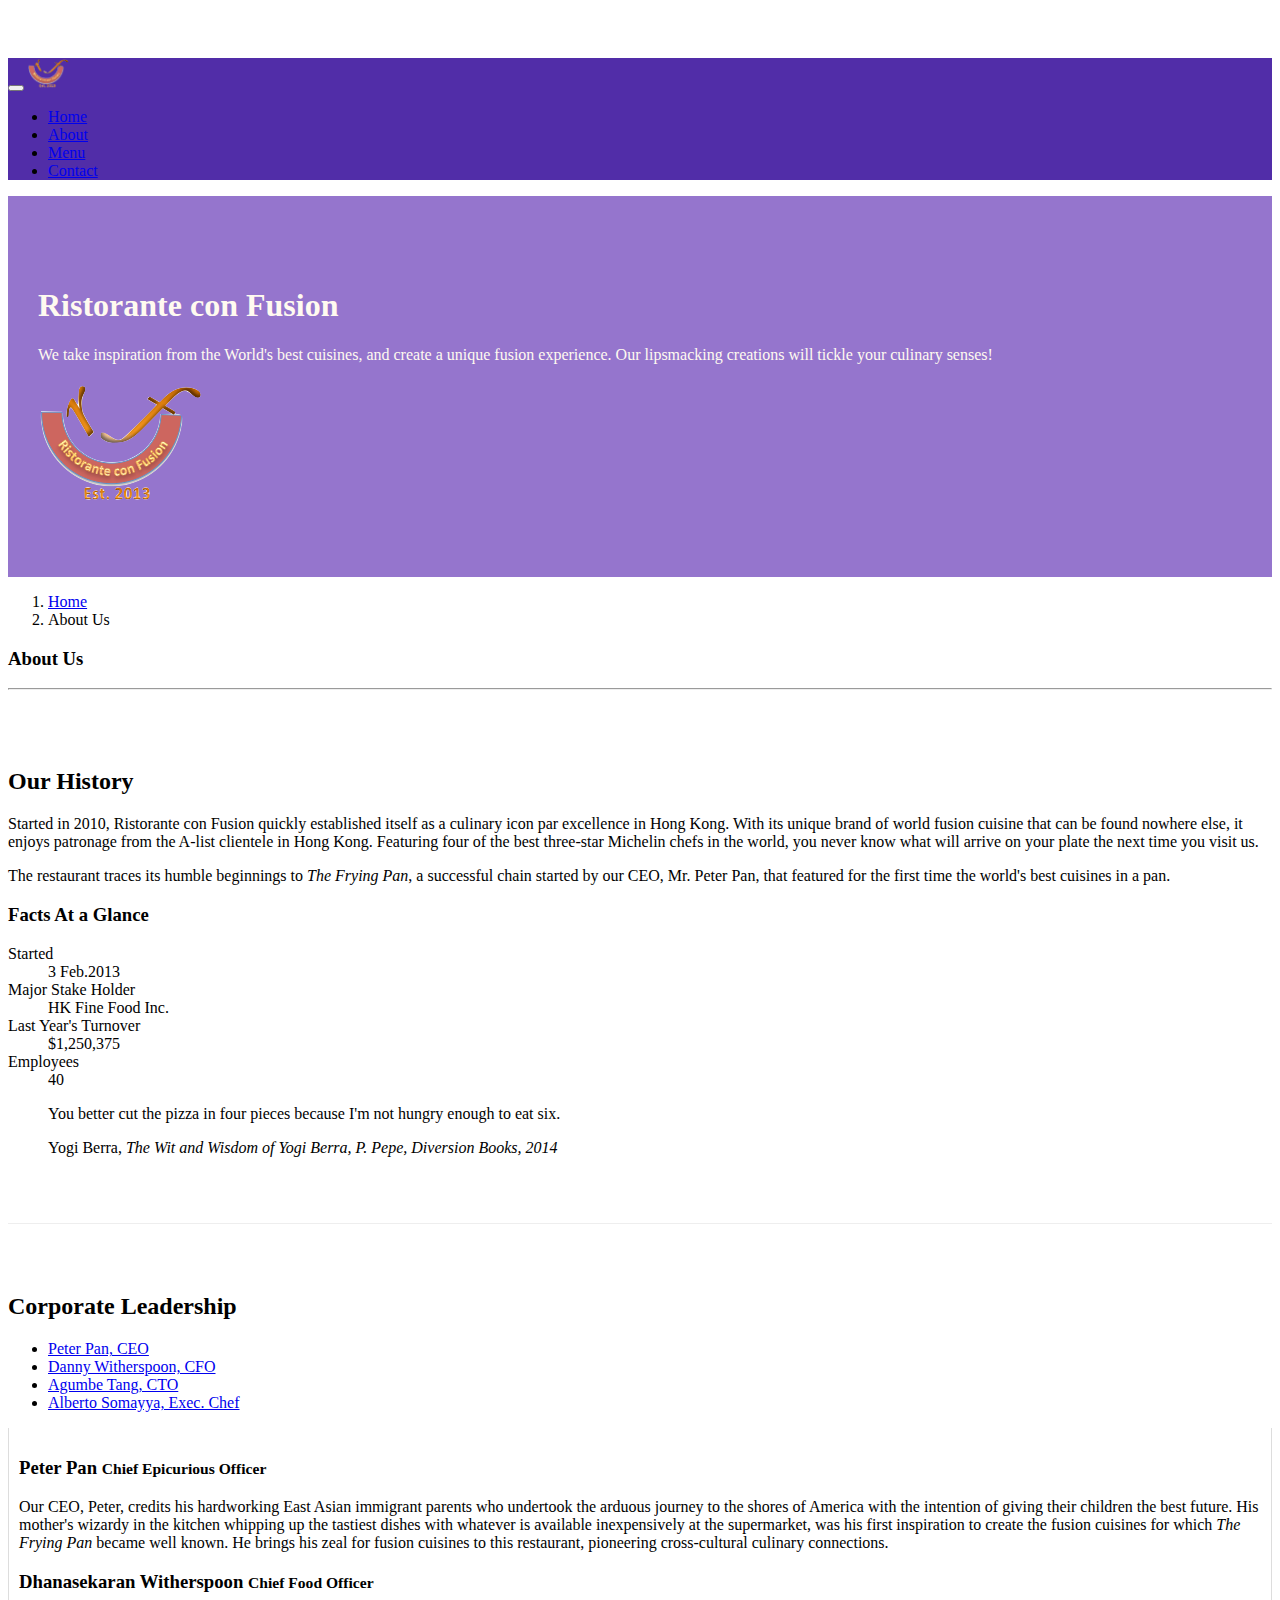
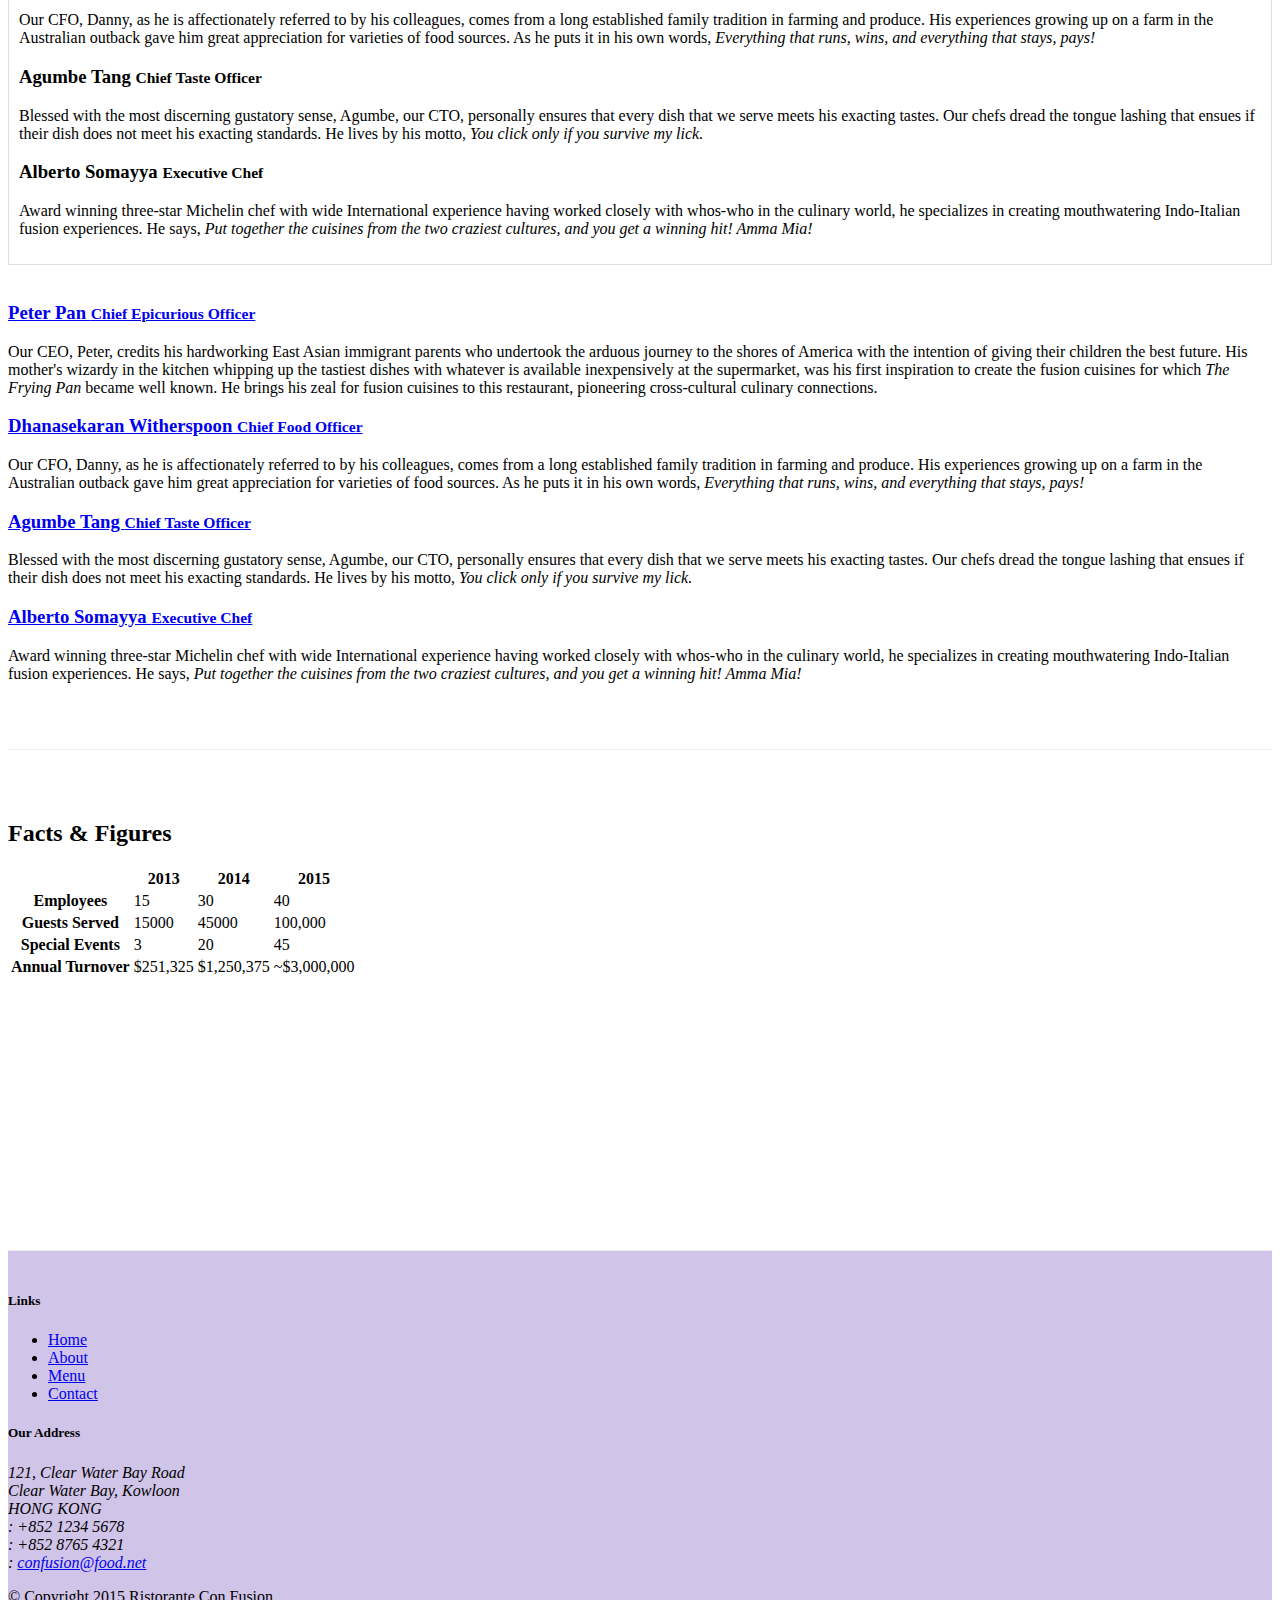
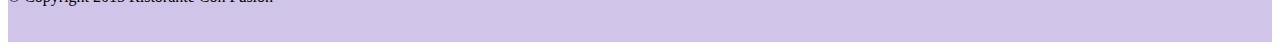
==== commit 2949493a: "Accordions" ====
--- a/aboutus.html
+++ b/aboutus.html
@@ -99,6 +99,7 @@
             <div class="col col-sm">
                 <h2>Corporate Leadership</h2>
 
+                <!--Tabs Start-->
                 <ul class="nav nav-tabs">
                     <li class="nav-item">
                         <a class="nav-link active" href="#peter" role="tab" data-toggle="tab">Peter Pan, CEO</a>
@@ -131,7 +132,69 @@
                         <h3>Alberto Somayya <small>Executive Chef</small></h3>
                         <p class="hidden-xs-down">Award winning three-star Michelin chef with wide International experience having worked closely with whos-who in the culinary world, he specializes in creating mouthwatering Indo-Italian fusion experiences. He says, <em>Put together the cuisines from the two craziest cultures, and you get a winning hit! Amma Mia!</em></p>
                     </div>
-                </div>
+                </div><br>
+                <!--Tabs End-->
+
+                <!--Accordion Start-->
+                <div id="accordion" role="tablist">
+                    <div class="card">
+                        <div class="card-header" role="tab" id="peterhead">
+                            <h3 class="mb-0">
+                                <a data-toggle="collapse" data-parent="#accordion" href="#peterinfo">
+                                    Peter Pan <small>Chief Epicurious Officer</small>
+                                </a>
+                            </h3>
+                        </div>
+                        <div role="tabpanel" class="collapse show" id="peterinfo">
+                            <div class="card-block">
+                                <p class="hidden-xs-down">Our CEO, Peter, credits his hardworking East Asian immigrant parents who undertook the arduous journey to the shores of America with the intention of giving their children the best future. His mother's wizardy in the kitchen whipping up the tastiest dishes with whatever is available inexpensively at the supermarket, was his first inspiration to create the fusion cuisines for which <em>The Frying Pan</em> became well known. He brings his zeal for fusion cuisines to this restaurant, pioneering cross-cultural culinary connections.</p>
+                            </div>
+                        </div>
+                    </div>
+                    <div class="card">
+                        <div class="card-header" role="tab" id="dannyhead">
+                            <h3 class="mb-0">
+                                <a data-toggle="collapse" data-parent="#accordion" href="#dannyinfo">
+                                    Dhanasekaran Witherspoon <small>Chief Food Officer</small>
+                                </a>
+                            </h3>
+                        </div>
+                        <div role="tabpanel" class="collapse" id="dannyinfo">
+                            <div class="card-block">
+                                <p class="hidden-xs-down">Our CFO, Danny, as he is affectionately referred to by his colleagues, comes from a long established family tradition in farming and produce. His experiences growing up on a farm in the Australian outback gave him great appreciation for varieties of food sources. As he puts it in his own words, <em>Everything that runs, wins, and everything that stays, pays!</em></p>
+                            </div>
+                        </div>
+                    </div>
+                    <div class="card">
+                        <div class="card-header" role="tab" id="agumbehead">
+                            <h3 class="mb-0">
+                                <a data-toggle="collapse" data-parent="#accordion" href="#agumbeinfo">
+                                    Agumbe Tang <small>Chief Taste Officer</small>
+                                </a>
+                            </h3>
+                        </div>
+                        <div role="tabpanel" class="collapse" id="agumbeinfo">
+                            <div class="card-block">
+                                <p class="hidden-xs-down">Blessed with the most discerning gustatory sense, Agumbe, our CTO, personally ensures that every dish that we serve meets his exacting tastes. Our chefs dread the tongue lashing that ensues if their dish does not meet his exacting standards. He lives by his motto, <em>You click only if you survive my lick.</em></p>
+                            </div>
+                        </div>
+                    </div>
+                    <div class="card">
+                        <div class="card-header" role="tab" id="albertohead">
+                            <h3 class="mb-0">
+                                <a data-toggle="collapse" data-parent="#accordion" href="#albertoinfo">
+                                    Alberto Somayya <small>Executive Chef</small>
+                                </a>
+                            </h3>
+                        </div>
+                        <div role="tabpanel" class="collapse" id="albertoinfo">
+                            <div class="card-block">
+                                <p class="hidden-xs-down">Award winning three-star Michelin chef with wide International experience having worked closely with whos-who in the culinary world, he specializes in creating mouthwatering Indo-Italian fusion experiences. He says, <em>Put together the cuisines from the two craziest cultures, and you get a winning hit! Amma Mia!</em></p>
+                            </div>
+                        </div>
+                    </div>
+                </div>
+                <!--Accordion End-->
                 
             </div>
        </div>
